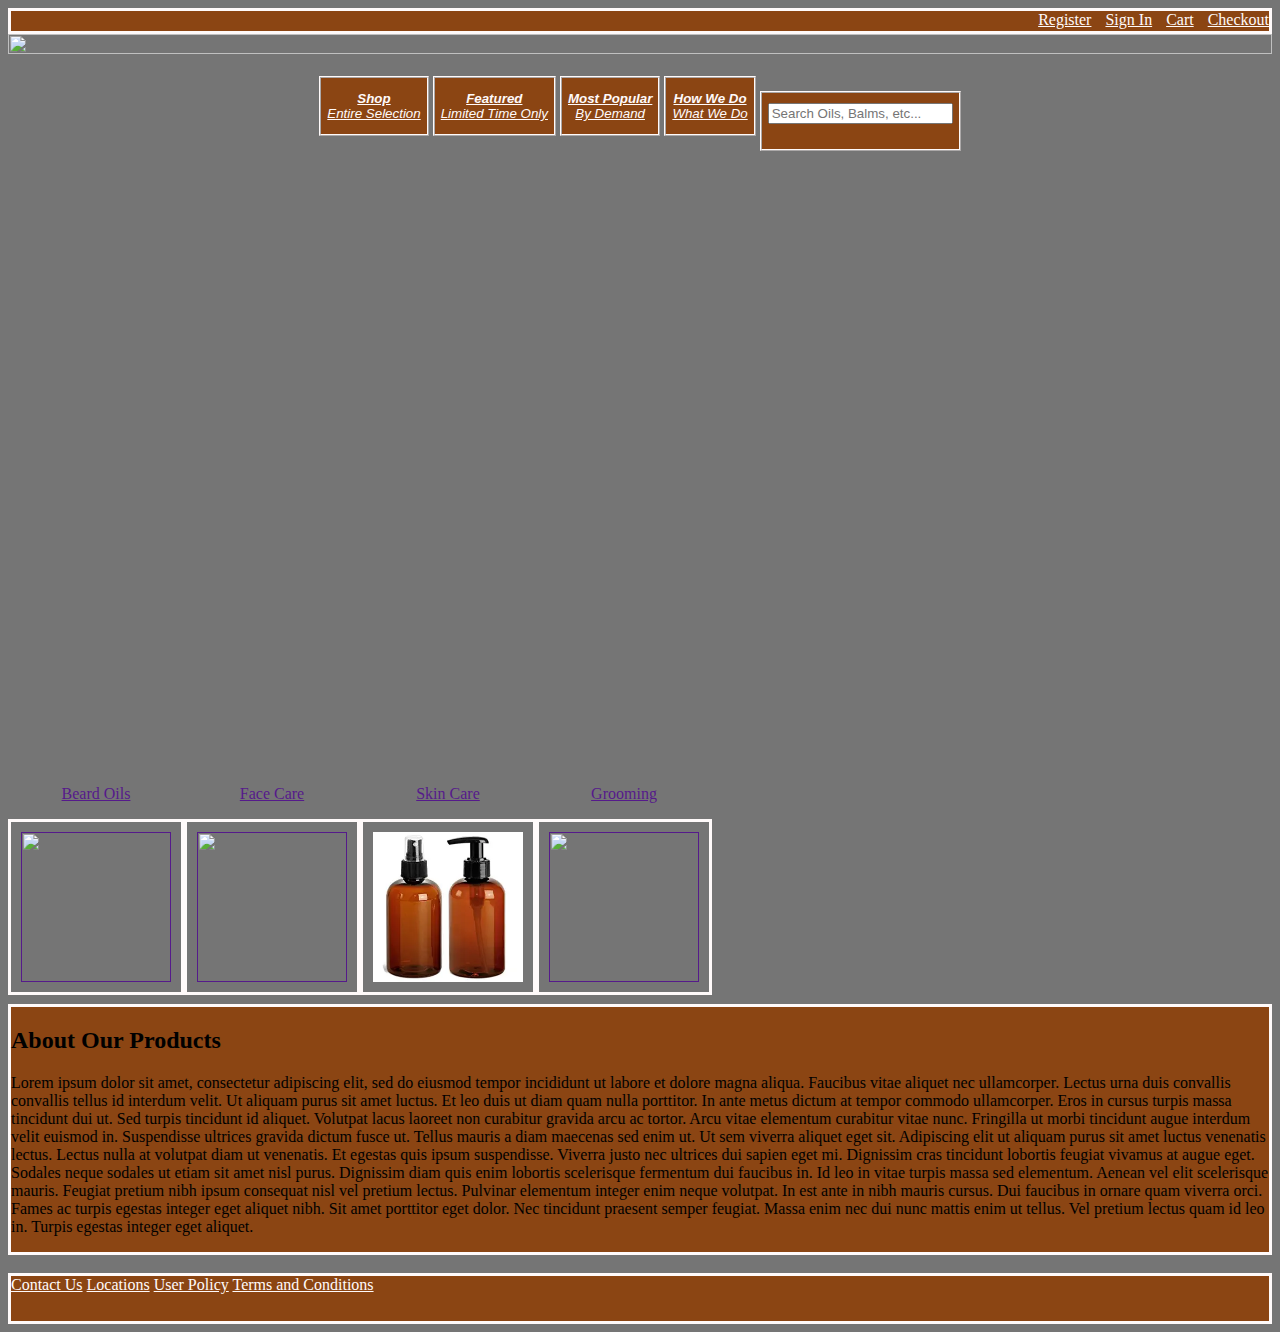
==== index.html @ a03d5365 "StaticStore2" ====
<!DOCTYPE html>
<html lang="en">

<head>
  <meta charset="UTF-8">
  <meta name="viewport" content="width=device-width, initial-scale=1.0">
  <meta http-equiv="X-UA-Compatible" content="ie=edge">
  <title>Salvation Created</title>
  <link rel="stylesheet" href="static-store.css">
</head>

<body>
  <header class="header">
    <nav class="navbar">
      <div class="top-Links">
        <a href="">Register</a>
        <a href="">Sign In</a>
        <a href="">Cart</a>
        <a href="">Checkout</a>
      </div>

    </nav>
    <img class="header-img"
      src="https://images.unsplash.com/photo-1576023875633-daa7b8f7960f?ixlib=rb-1.2.1&ixid=eyJhcHBfaWQiOjEyMDd9&auto=format&fit=crop&w=1908&q=80">

  </header>

  <br>

  <div class="nav-block">
      <button>
        <a href="">
          <strong>Shop</strong>
          <br>
          <span>Entire Selection</span>
        </a>
      </button>
      <button>
        <a href="">
          <strong>Featured</strong>
          <br>
          <span>Limited Time Only</span>
        </a>
      </button>
      <button>
        <a href="">
          <strong>Most Popular</strong>
          <br>
          <span>By Demand</span>
        </a>
      </button>
      <button>
        <a href="">
          <strong>How We Do</strong>
          <br>
          <span>What We Do</span>
        </a>
      </button>
      <button > 
          <input id="search-bar" type="text" name="search" placeholder="Search Oils, Balms, etc...">
      </button>
  </div>

  <br>

  </header>

  <section class="image-roll">
    <div class="fling-minislide">
      <img src="https://www.birchbox.com/images/uploads/beard_grooming_tips_beard_care.jpg" alt="Slide 3" />

      <img
        src="https://i1.wp.com/bestlifeonline.com/wp-content/uploads/2018/09/man-washing-face-at-sink-in-bathroom.jpg?resize=640%2C360&ssl=1"
        alt="Slide 2" />

      <img src="https://cdn.mos.cms.futurecdn.net/JPPsSniforEShbUphDUfGo-768-80.jpg" alt="Slide 1" />
    </div>
  </section>

  <section class="Selections">
    <a href=""><p>Beard Oils</p><img class="Selections-img" 
        src="https://images-na.ssl-images-amazon.com/images/I/611E4YC1bPL._SL1022_.jpg">
    </a>
    <a href="">
      <p>Face Care</p><img class="Selections-img"
        src="https://ae01.alicdn.com/kf/HTB15BZYQFXXXXcCXpXXq6xXFXXXd/60ml-Amber-Glass-Jar-Pot-Cosmetic-Container-Empty-Refillable-Bottle-Black-Lid-Makeup-Tool-For-Travel.jpg">
    </a>
    <a href="">
      <p>Skin Care</p><img class="Selections-img"
        src="[data-uri]">
    </a>
    <a href="">
      <p>Grooming</p><img class="Selections-img"
        src="https://beardgrooming.net/wp-content/uploads/2017/09/Beard-Grooming-Kit-for-Men-Sandalwood-Beard-Comb-Boar-Bristle-Beard-Brush-and-Hair-Scissors-With-Gift-Box-and-Carrying-Bag-by-WOWAX-0-0.jpg">
    </a>
  </section>

  <article class="article">
    <header>
      <h2>About Our Products</h2>
    </header>
    <p>Lorem ipsum dolor sit amet, consectetur adipiscing elit, sed do eiusmod tempor incididunt ut labore et dolore magna aliqua. Faucibus vitae aliquet nec ullamcorper. Lectus urna duis convallis convallis tellus id interdum velit. Ut aliquam purus sit amet luctus. Et leo duis ut diam quam nulla porttitor. In ante metus dictum at tempor commodo ullamcorper. Eros in cursus turpis massa tincidunt dui ut. Sed turpis tincidunt id aliquet. Volutpat lacus laoreet non curabitur gravida arcu ac tortor. Arcu vitae elementum curabitur vitae nunc. Fringilla ut morbi tincidunt augue interdum velit euismod in. Suspendisse ultrices gravida dictum fusce ut. Tellus mauris a diam maecenas sed enim ut. Ut sem viverra aliquet eget sit. Adipiscing elit ut aliquam purus sit amet luctus venenatis lectus. Lectus nulla at volutpat diam ut venenatis. Et egestas quis ipsum suspendisse.

      Viverra justo nec ultrices dui sapien eget mi. Dignissim cras tincidunt lobortis feugiat vivamus at augue eget. Sodales neque sodales ut etiam sit amet nisl purus. Dignissim diam quis enim lobortis scelerisque fermentum dui faucibus in. Id leo in vitae turpis massa sed elementum. Aenean vel elit scelerisque mauris. Feugiat pretium nibh ipsum consequat nisl vel pretium lectus. Pulvinar elementum integer enim neque volutpat. In est ante in nibh mauris cursus. Dui faucibus in ornare quam viverra orci. Fames ac turpis egestas integer eget aliquet nibh. Sit amet porttitor eget dolor. Nec tincidunt praesent semper feugiat. Massa enim nec dui nunc mattis enim ut tellus.
      
      Vel pretium lectus quam id leo in. Turpis egestas integer eget aliquet. 
    </p>
  </article>

    <br>

    <footer>
      <a href="">Contact Us</a>
      <a href="">Locations</a>
      <a href="">User Policy</a>
      <a href="">Terms and Conditions</a>
    </footer>

</body>

</html>
---- static-store.css ----
body{
  background-color: #757575;
}

.navbar {
  border: snow solid;
  background-color: saddlebrown;
  height: 20px;
}

.top-Links {
  float: right;
  color: snow;
}

.top-Links > a {
  color: snow;
  margin-left: 10px;
}

.nav-block {
  text-align: center;
  position: relative;
}

.nav-block > button {
  background-color: saddlebrown;
  border: ridge snow;
  border-width: 2px;
  height: 60px;
} 

button > a {
color: snow;
font-style: oblique;
}

#search-bar {
margin-bottom: 15px;
}

.header-img {
height: 75%;
width: 100%;
}

.Selections{
display: flex;
flex-direction: row; 
margin: auto;
text-align: center;
width: 100%;
position: relative;
}

.Selections > a {
  position: relative;
  text-align: center;
} 

.Selections-img{
flex: 25%;
height: 150px; 
width: 150px;
padding-left: 10%;
padding-right: 10%;
position: relative;
border: solid snow;
padding: 10px;
}

.article {
  margin-top: 5px;
  background-color: saddlebrown;
  border: snow solid;
}

footer {
  background-color: saddlebrown;
  height: 45px;
  border: snow solid; 
}

footer > a {
  color: snow;
}
.fling-minislide {
  width: 600px;
  height: 600px; 
  overflow:hidden; 
  position:relative; 
  margin: auto;
}

.fling-minislide img{ 
position:absolute; 
animation:fling-minislide 20s infinite; 
opacity: 0;
width: 100%; 
height: auto;
}

@keyframes fling-minislide {25%{opacity:1;} 40%{opacity:0;}}
.fling-minislide img:nth-child(4){animation-delay:0s;}
.fling-minislide img:nth-child(3){animation-delay:5s;}
.fling-minislide img:nth-child(2){animation-delay:10s;}
.fling-minislide img:nth-child(1){animation-delay:15s;}
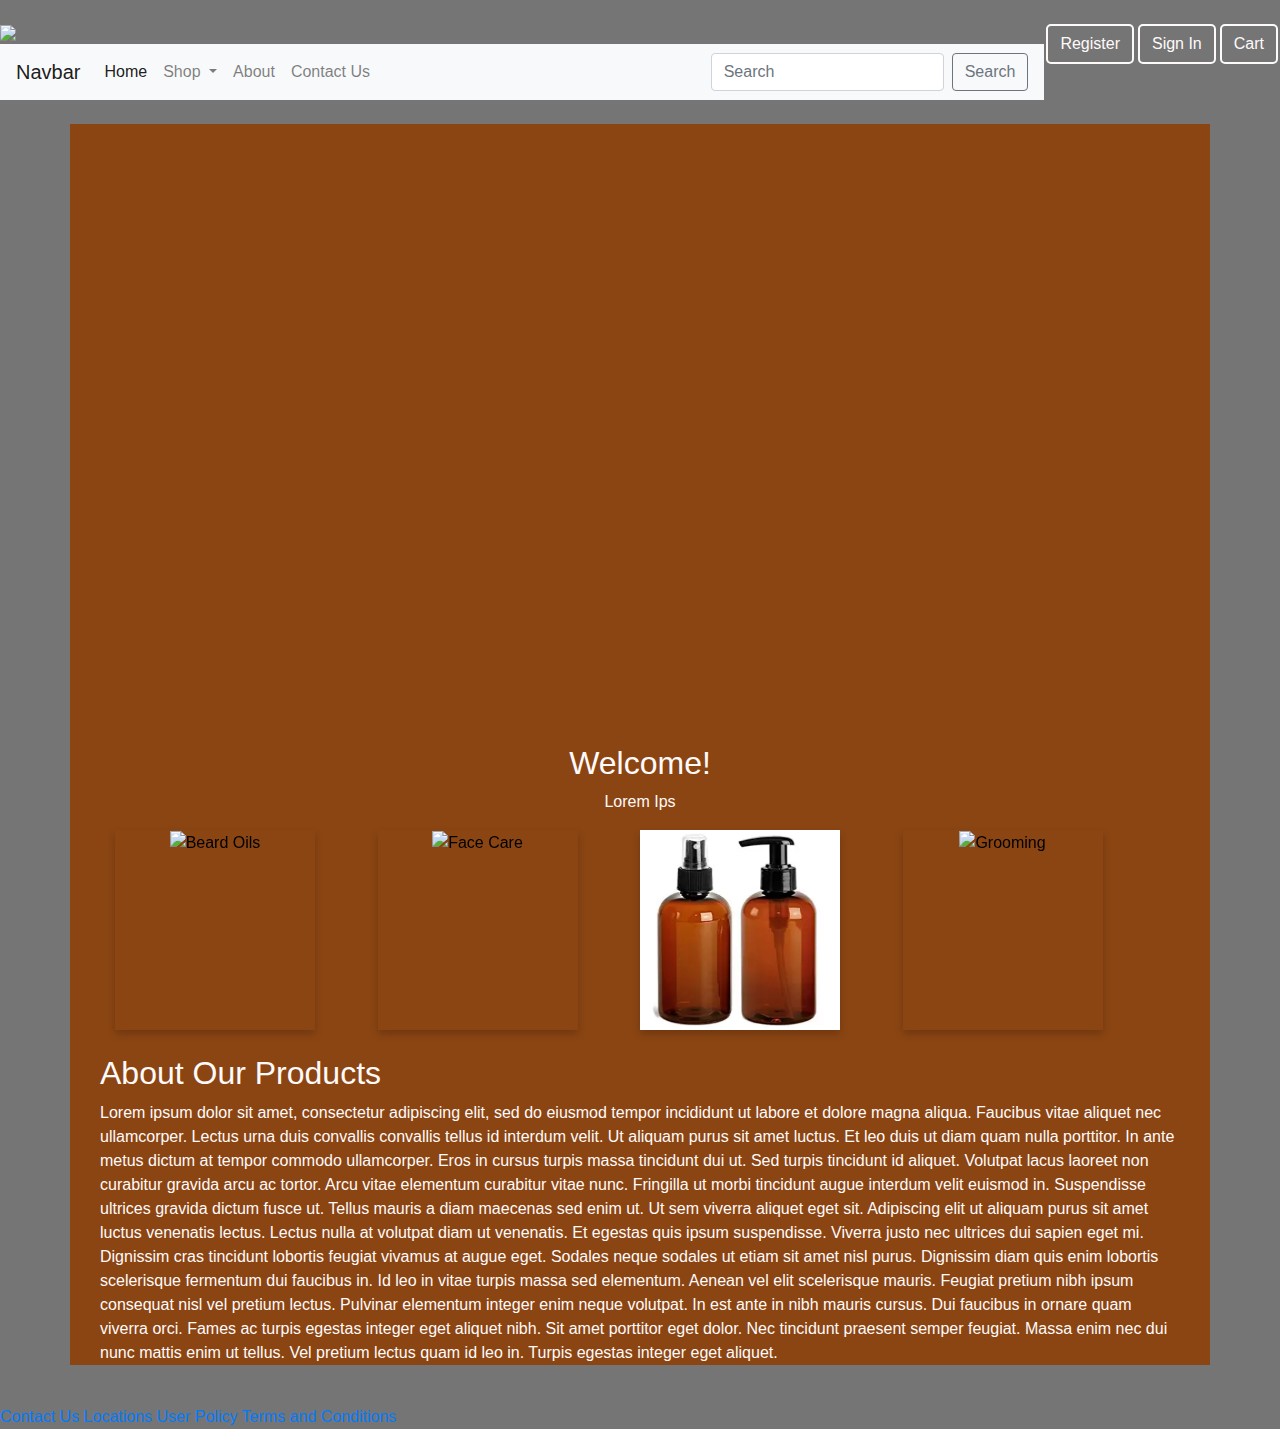
==== commit 7719264e: "bootstrapped the page" ====
--- a/index.html
+++ b/index.html
@@ -7,65 +7,64 @@
   <meta http-equiv="X-UA-Compatible" content="ie=edge">
   <title>Salvation Created</title>
   <link rel="stylesheet" href="static-store.css">
+  <link rel="stylesheet" href="https://maxcdn.bootstrapcdn.com/bootstrap/4.0.0/css/bootstrap.min.css" integrity="sha384-Gn5384xqQ1aoWXA+058RXPxPg6fy4IWvTNh0E263XmFcJlSAwiGgFAW/dAiS6JXm" crossorigin="anonymous">
 </head>
 
-<body>
-  <header class="header">
-    <nav class="navbar">
-      <div class="top-Links">
-        <a href="">Register</a>
-        <a href="">Sign In</a>
-        <a href="">Cart</a>
-        <a href="">Checkout</a>
-      </div>
-
-    </nav>
-    <img class="header-img"
-      src="https://images.unsplash.com/photo-1576023875633-daa7b8f7960f?ixlib=rb-1.2.1&ixid=eyJhcHBfaWQiOjEyMDd9&auto=format&fit=crop&w=1908&q=80">
-
+<body id="body">
+  <header class="" id="header">
+    <div class="btn-group btn-group-toggle float-right" data-toggle="buttons">
+      <label class="btn btn-secondary" id="header-button">
+        <input type="radio" name="options" autocomplete="off" checked> Register
+      </label>
+      <label class="btn btn-secondary" id="header-button">
+        <input type="radio" name="options" autocomplete="off"> Sign In
+      </label>
+      <label class="btn btn-secondary" id="header-button">
+        <input type="radio" name="options" autocomplete="off"> Cart
+      </label>
+    </div>
   </header>
+    <div id="head-img">
+      <img id="header-img" src="https://images.unsplash.com/photo-1576023875633-daa7b8f7960f?ixlib=rb-1.2.1&ixid=eyJhcHBfaWQiOjEyMDd9&auto=format&fit=crop&w=1908&q=80">
+    </div>
+  <nav class="navbar navbar-expand-lg navbar-light bg-light">
+    <a class="navbar-brand" href="#">Navbar</a>
+    <button class="navbar-toggler" type="button" data-toggle="collapse" data-target="#navbarSupportedContent" aria-controls="navbarSupportedContent" aria-expanded="false" aria-label="Toggle navigation">
+      <span class="navbar-toggler-icon"></span>
+    </button>
+  
+    <div class="collapse navbar-collapse" id="navbarSupportedContent">
+      <ul class="navbar-nav mr-auto">
+        <li class="nav-item active">
+          <a class="nav-link" href="#">Home <span class="sr-only">(current)</span></a>
+        </li>
+        <li class="nav-item dropdown">
+          <a class="nav-link dropdown-toggle" href="#" id="navbarDropdown" role="button" data-toggle="dropdown" aria-haspopup="true" aria-expanded="false">
+            Shop
+          </a>
+          <div class="dropdown-menu" aria-labelledby="navbarDropdown">
+            <a class="dropdown-item" href="#">Hair Care</a>
+            <a class="dropdown-item" href="#">Skin Care</a>
+            <a class="dropdown-item" href="#">Beard Kits</a>
+          </div>
+        </li>
+        <li class="nav-item">
+          <a class="nav-link" href="#about">About</a>
+        </li>
+        <li class="nav-item">
+          <a class="nav-link" href="#">Contact Us</a>
+        </li>
+      </ul>
+      <form class="form-inline my-2 my-lg-0">
+        <input class="form-control mr-sm-2" type="search" placeholder="Search" aria-label="Search">
+        <button class="btn btn-outline-secondary my-2 my-sm-0" type="submit">Search</button>
+      </form>
+    </div>
+  </nav>
 
   <br>
-
-  <div class="nav-block">
-      <button>
-        <a href="">
-          <strong>Shop</strong>
-          <br>
-          <span>Entire Selection</span>
-        </a>
-      </button>
-      <button>
-        <a href="">
-          <strong>Featured</strong>
-          <br>
-          <span>Limited Time Only</span>
-        </a>
-      </button>
-      <button>
-        <a href="">
-          <strong>Most Popular</strong>
-          <br>
-          <span>By Demand</span>
-        </a>
-      </button>
-      <button>
-        <a href="">
-          <strong>How We Do</strong>
-          <br>
-          <span>What We Do</span>
-        </a>
-      </button>
-      <button > 
-          <input id="search-bar" type="text" name="search" placeholder="Search Oils, Balms, etc...">
-      </button>
-  </div>
-
-  <br>
-
-  </header>
-
-  <section class="image-roll">
+  <div class="container" id="second-container">
+  <section class="container" id="image-roll">
     <div class="fling-minislide">
       <img src="https://www.birchbox.com/images/uploads/beard_grooming_tips_beard_care.jpg" alt="Slide 3" />
 
@@ -77,35 +76,92 @@
     </div>
   </section>
 
-  <section class="Selections">
-    <a href=""><p>Beard Oils</p><img class="Selections-img" 
-        src="https://images-na.ssl-images-amazon.com/images/I/611E4YC1bPL._SL1022_.jpg">
-    </a>
-    <a href="">
-      <p>Face Care</p><img class="Selections-img"
-        src="https://ae01.alicdn.com/kf/HTB15BZYQFXXXXcCXpXXq6xXFXXXd/60ml-Amber-Glass-Jar-Pot-Cosmetic-Container-Empty-Refillable-Bottle-Black-Lid-Makeup-Tool-For-Travel.jpg">
-    </a>
-    <a href="">
-      <p>Skin Care</p><img class="Selections-img"
-        src="[data-uri]">
-    </a>
-    <a href="">
-      <p>Grooming</p><img class="Selections-img"
-        src="https://beardgrooming.net/wp-content/uploads/2017/09/Beard-Grooming-Kit-for-Men-Sandalwood-Beard-Comb-Boar-Bristle-Beard-Brush-and-Hair-Scissors-With-Gift-Box-and-Carrying-Bag-by-WOWAX-0-0.jpg">
-    </a>
+
+  <section class="container" id="welcome-container">
+    <div id="welcome">
+      <h2>Welcome!</h2>
+      <p>Lorem Ips</p>
+    </div>
   </section>
 
-  <article class="article">
-    <header>
+  <section class="container" id="flip-box-row">
+    <div class="container row">
+      <div class="col">
+        <div class="flip-card">
+          <div class="flip-card-inner">
+            <div class="flip-card-front">
+              <img src="https://images-na.ssl-images-amazon.com/images/I/611E4YC1bPL._SL1022_.jpg" alt="Beard Oils" style="width:200px;height:200px;">
+            </div>
+            <div class="flip-card-back">
+              <h1>John Doe</h1> 
+              <p>Architect & Engineer</p> 
+              <p>We love that guy</p>
+            </div>
+          </div>
+        </div>
+      </div>
+
+      <div class="col">
+        <div class="flip-card">
+          <div class="flip-card-inner">
+            <div class="flip-card-front">
+              <img src="https://ae01.alicdn.com/kf/HTB15BZYQFXXXXcCXpXXq6xXFXXXd/60ml-Amber-Glass-Jar-Pot-Cosmetic-Container-Empty-Refillable-Bottle-Black-Lid-Makeup-Tool-For-Travel.jpg" alt="Face Care" style="width:200px;height:200px;">
+            </div>
+            <div class="flip-card-back">
+              <h1>John Doe</h1> 
+              <p>Architect & Engineer</p> 
+              <p>We love that guy</p>
+            </div>
+          </div>
+        </div>
+      </div>
+
+      <div class="col">
+        <div class="flip-card">
+          <div class="flip-card-inner">
+            <div class="flip-card-front">
+              <img src="[data-uri]" alt="Skin Care" style="width:200px;height:200px;">
+            </div>
+            <div class="flip-card-back">
+              <h1>John Doe</h1> 
+              <p>Architect & Engineer</p> 
+              <p>We love that guy</p>
+            </div>
+          </div>
+        </div>
+      </div>
+
+      <div class="col">
+        <div class="flip-card">
+          <div class="flip-card-inner">
+            <div class="flip-card-front">
+              <img src="https://beardgrooming.net/wp-content/uploads/2017/09/Beard-Grooming-Kit-for-Men-Sandalwood-Beard-Comb-Boar-Bristle-Beard-Brush-and-Hair-Scissors-With-Gift-Box-and-Carrying-Bag-by-WOWAX-0-0.jpg" alt="Grooming" style="width:200px;height:200px;">
+            </div>
+            <div class="flip-card-back">
+              <h1>John Doe</h1> 
+              <p>Architect & Engineer</p> 
+              <p>We love that guy</p>
+            </div>
+          </div>
+        </div>
+      </div>
+    </div>
+  </section>
+
+  <br>
+
+
+  <article class="container" id="about">
       <h2>About Our Products</h2>
-    </header>
-    <p>Lorem ipsum dolor sit amet, consectetur adipiscing elit, sed do eiusmod tempor incididunt ut labore et dolore magna aliqua. Faucibus vitae aliquet nec ullamcorper. Lectus urna duis convallis convallis tellus id interdum velit. Ut aliquam purus sit amet luctus. Et leo duis ut diam quam nulla porttitor. In ante metus dictum at tempor commodo ullamcorper. Eros in cursus turpis massa tincidunt dui ut. Sed turpis tincidunt id aliquet. Volutpat lacus laoreet non curabitur gravida arcu ac tortor. Arcu vitae elementum curabitur vitae nunc. Fringilla ut morbi tincidunt augue interdum velit euismod in. Suspendisse ultrices gravida dictum fusce ut. Tellus mauris a diam maecenas sed enim ut. Ut sem viverra aliquet eget sit. Adipiscing elit ut aliquam purus sit amet luctus venenatis lectus. Lectus nulla at volutpat diam ut venenatis. Et egestas quis ipsum suspendisse.
+      <p>
+      Lorem ipsum dolor sit amet, consectetur adipiscing elit, sed do eiusmod tempor incididunt ut labore et dolore magna aliqua. Faucibus vitae aliquet nec ullamcorper. Lectus urna duis convallis convallis tellus id interdum velit. Ut aliquam purus sit amet luctus. Et leo duis ut diam quam nulla porttitor. In ante metus dictum at tempor commodo ullamcorper. Eros in cursus turpis massa tincidunt dui ut. Sed turpis tincidunt id aliquet. Volutpat lacus laoreet non curabitur gravida arcu ac tortor. Arcu vitae elementum curabitur vitae nunc. Fringilla ut morbi tincidunt augue interdum velit euismod in. Suspendisse ultrices gravida dictum fusce ut. Tellus mauris a diam maecenas sed enim ut. Ut sem viverra aliquet eget sit. Adipiscing elit ut aliquam purus sit amet luctus venenatis lectus. Lectus nulla at volutpat diam ut venenatis. Et egestas quis ipsum suspendisse.
 
       Viverra justo nec ultrices dui sapien eget mi. Dignissim cras tincidunt lobortis feugiat vivamus at augue eget. Sodales neque sodales ut etiam sit amet nisl purus. Dignissim diam quis enim lobortis scelerisque fermentum dui faucibus in. Id leo in vitae turpis massa sed elementum. Aenean vel elit scelerisque mauris. Feugiat pretium nibh ipsum consequat nisl vel pretium lectus. Pulvinar elementum integer enim neque volutpat. In est ante in nibh mauris cursus. Dui faucibus in ornare quam viverra orci. Fames ac turpis egestas integer eget aliquet nibh. Sit amet porttitor eget dolor. Nec tincidunt praesent semper feugiat. Massa enim nec dui nunc mattis enim ut tellus.
       
       Vel pretium lectus quam id leo in. Turpis egestas integer eget aliquet. 
-    </p>
+      </p>
   </article>
+</div>
 
     <br>
 
@@ -116,6 +172,10 @@
       <a href="">Terms and Conditions</a>
     </footer>
 
+
+    <script src="https://code.jquery.com/jquery-3.2.1.slim.min.js" integrity="sha384-KJ3o2DKtIkvYIK3UENzmM7KCkRr/rE9/Qpg6aAZGJwFDMVNA/GpGFF93hXpG5KkN" crossorigin="anonymous"></script>
+<script src="https://cdnjs.cloudflare.com/ajax/libs/popper.js/1.12.9/umd/popper.min.js" integrity="sha384-ApNbgh9B+Y1QKtv3Rn7W3mgPxhU9K/ScQsAP7hUibX39j7fakFPskvXusvfa0b4Q" crossorigin="anonymous"></script>
+<script src="https://maxcdn.bootstrapcdn.com/bootstrap/4.0.0/js/bootstrap.min.js" integrity="sha384-JZR6Spejh4U02d8jOt6vLEHfe/JQGiRRSQQxSfFWpi1MquVdAyjUar5+76PVCmYl" crossorigin="anonymous"></script>
 </body>
 
 </html>--- a/static-store.css
+++ b/static-store.css
@@ -1,89 +1,43 @@
-body{
+#body{
   background-color: #757575;
+  color: snow;
+}
+ 
+#second-container{
+  background-color: saddlebrown;
+  margin-top: 0;
 }
 
-.navbar {
-  border: snow solid;
-  background-color: saddlebrown;
-  height: 20px;
+/* header-nav */
+
+#header-button{
+background-color: #757575 !important;
+color: snow;
+border: 2px solid snow;
+margin: 4px 2px;
+border-radius: 5px;
 }
 
-.top-Links {
-  float: right;
-  color: snow;
+#header-button:hover{
+  color: #757575;
+  background-color: snow !important;
+  border: solid 2px #757575;
 }
 
-.top-Links > a {
-  color: snow;
-  margin-left: 10px;
+/* header-img */
+
+#head-img{
+  margin-top: 20px;
 }
 
-.nav-block {
-  text-align: center;
-  position: relative;
+#header-img{
+  max-height: 175px;
+  width: 100%;
+  object-fit: cover;
 }
 
-.nav-block > button {
-  background-color: saddlebrown;
-  border: ridge snow;
-  border-width: 2px;
-  height: 60px;
-} 
+/* image-carousel */
 
-button > a {
-color: snow;
-font-style: oblique;
-}
-
-#search-bar {
-margin-bottom: 15px;
-}
-
-.header-img {
-height: 75%;
-width: 100%;
-}
-
-.Selections{
-display: flex;
-flex-direction: row; 
-margin: auto;
-text-align: center;
-width: 100%;
-position: relative;
-}
-
-.Selections > a {
-  position: relative;
-  text-align: center;
-} 
-
-.Selections-img{
-flex: 25%;
-height: 150px; 
-width: 150px;
-padding-left: 10%;
-padding-right: 10%;
-position: relative;
-border: solid snow;
-padding: 10px;
-}
-
-.article {
-  margin-top: 5px;
-  background-color: saddlebrown;
-  border: snow solid;
-}
-
-footer {
-  background-color: saddlebrown;
-  height: 45px;
-  border: snow solid; 
-}
-
-footer > a {
-  color: snow;
-}
 .fling-minislide {
   width: 600px;
   height: 600px; 
@@ -104,4 +58,57 @@
 .fling-minislide img:nth-child(4){animation-delay:0s;}
 .fling-minislide img:nth-child(3){animation-delay:5s;}
 .fling-minislide img:nth-child(2){animation-delay:10s;}
-.fling-minislide img:nth-child(1){animation-delay:15s;}+.fling-minislide img:nth-child(1){animation-delay:15s;}
+
+/* welcome-section */
+
+#welcome{
+  text-align: center;
+}
+
+#welcome-container{
+  margin-top: 20px;
+}
+
+/* flip-boxes */
+
+.flip-card {
+  background-color: transparent;
+  width: 200px;
+  height: 200px;
+  perspective: 1000px;
+}
+
+.flip-card-inner {
+  position: relative;
+  width: 100%;
+  height: 100%;
+  text-align: center;
+  transition: transform 0.6s;
+  transform-style: preserve-3d;
+  box-shadow: 0 4px 8px 0 rgba(0,0,0,0.2);
+}
+
+.flip-card:hover .flip-card-inner {
+  transform: rotateY(180deg);
+}
+
+.flip-card-front, .flip-card-back {
+  position: absolute;
+  width: 100%;
+  height: 100%;
+  -webkit-backface-visibility: hidden;
+  backface-visibility: hidden;
+}
+
+.flip-card-front {
+  background-color: transparent;
+  color: black;
+}
+
+.flip-card-back {
+  background-color: saddlebrown;
+  color: snow;
+  border: solid 2px snow;
+  transform: rotateY(180deg);
+}